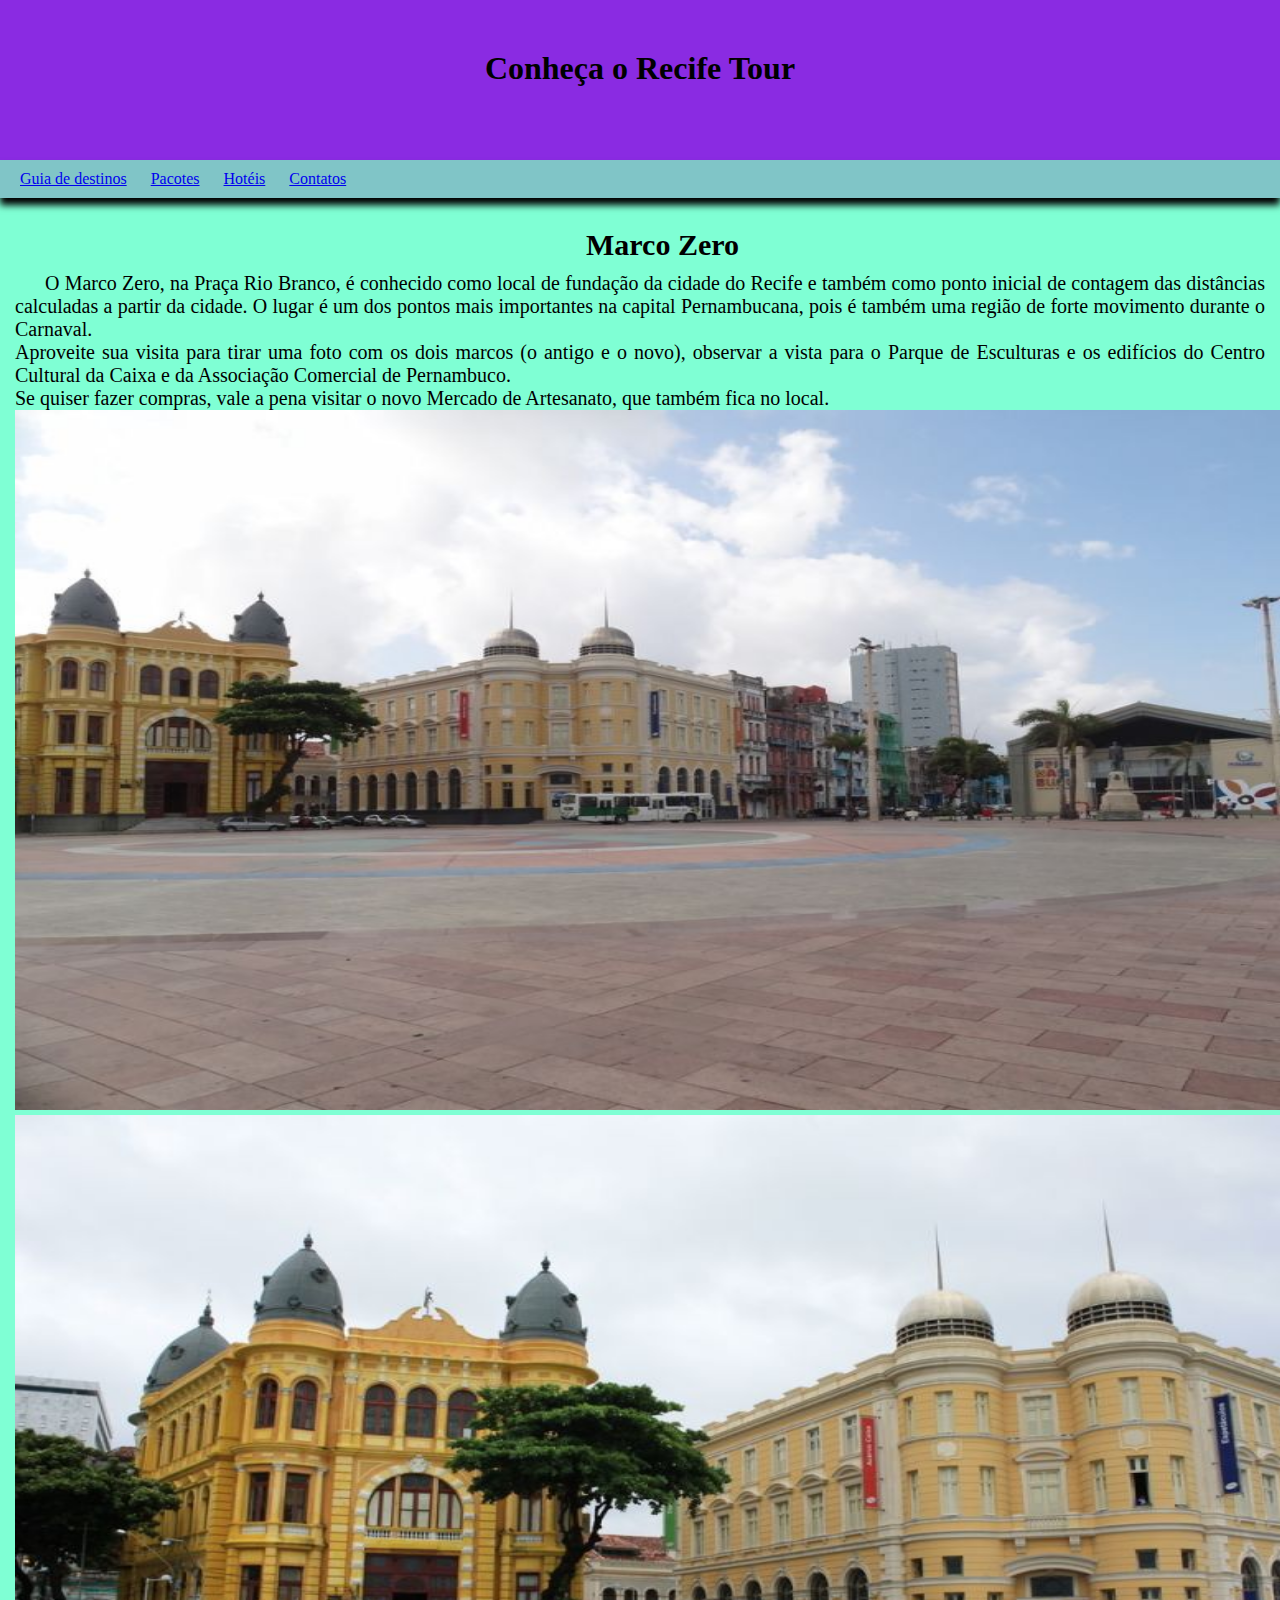
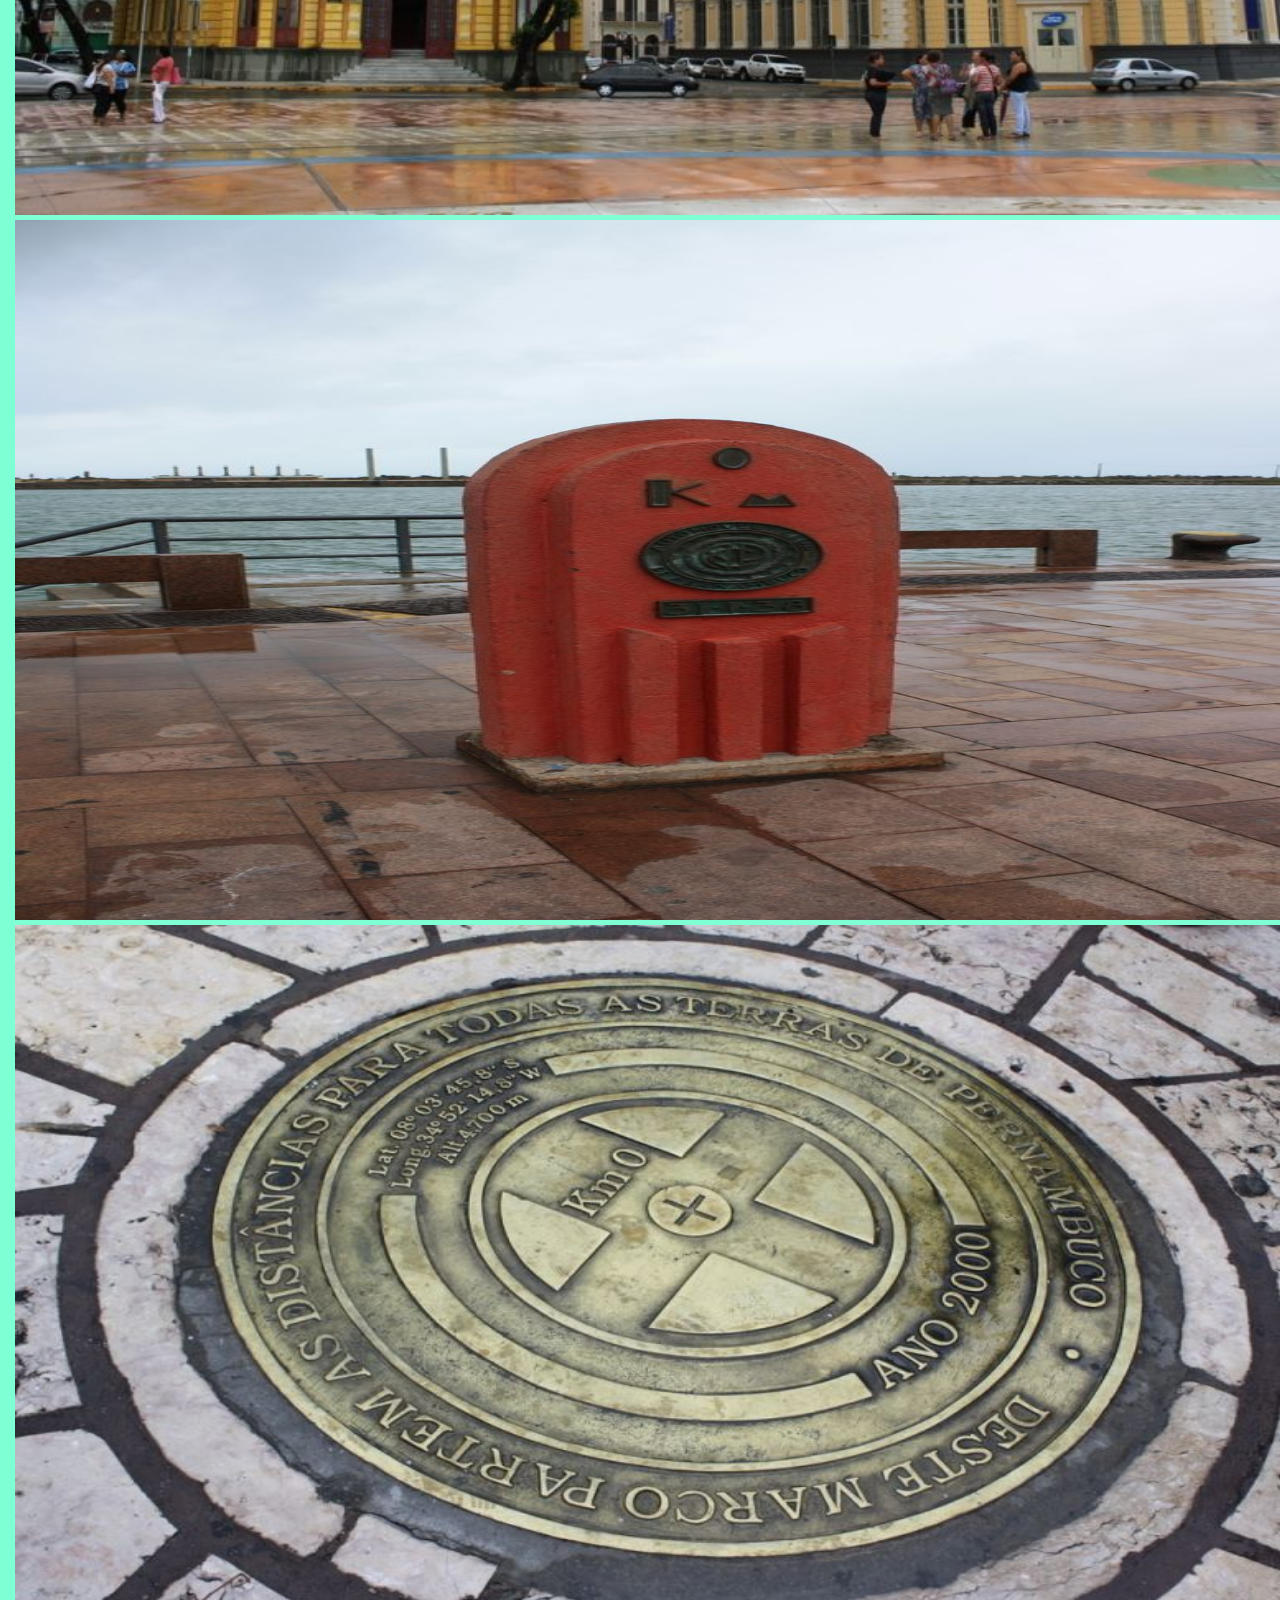
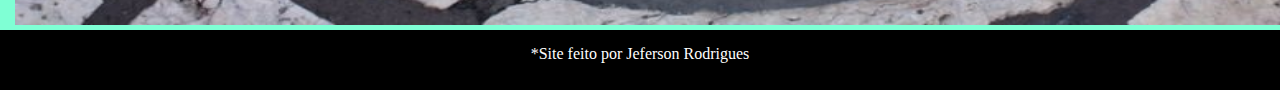
==== index.html @ 9ca63e3d "inicio" ====
<!DOCTYPE html>
<html lang="en">
<head>
    <meta charset="UTF-8">
    <meta name="viewport" content="width=device-width, initial-scale=1.0">
    <title>Document</title>
    <style>
        * {
            margin: 0px;
            padding: 0px;
        }
        header > h1 {
            text-align: center;
            background-color: blueviolet;
            height: 60px;
            padding: 50px;
            
        }
        h2 {
            margin: 30px 0px 10px 15px;
            text-align: center;
        }
        nav {
            padding: 10px;
            background-color: rgb(128, 197, 199);
            box-shadow: 0px 7px 7px;
        }
        nav > a {
            padding: 10px;
        }
        body {
            background-color: aquamarine;
        }
        body > main {
            margin: 0px 15px;
            font-size: 20px;
            text-align: justify;
            text-indent: 30px;
        }
        main > img {
            width: 1318px; 
            height: 700px;
        }
        footer > p{
            text-align: center;
            background-color: black;
            color: white;
            height: 30px;
            padding: 15px;
        }
    </style>
</head>
<body>
    <header>
        <h1>Conheça o Recife Tour</h1>
    </header>

    <nav>
        <a href="#">Guia de destinos</a>
        <a href="#">Pacotes</a>
        <a href="#">Hotéis</a>
        <a href="#">Contatos</a>
    </nav>

    <main>
        <h2>Marco Zero</h2>
        <p>
            O Marco Zero, na Praça Rio Branco, é conhecido como local de fundação da cidade do Recife e também como ponto inicial de contagem das distâncias calculadas a partir da cidade. O lugar é um dos pontos mais importantes na capital Pernambucana, pois é também uma região de forte movimento durante o Carnaval. <br>
            
            Aproveite sua visita para tirar uma foto com os dois marcos (o antigo e o novo), observar a vista para o Parque de Esculturas e os edifícios do Centro Cultural da Caixa e da Associação Comercial de Pernambuco. <br>
            
            Se quiser fazer compras, vale a pena visitar o novo Mercado de Artesanato, que também fica no local. </p>
            <img src="./imagens/marco-zero.jpg" alt="Marco zero">
            <img src="./imagens/marco-zero (1).jpg" alt="Marco zero">
            <img src="./imagens/marco-zero (2).jpg" alt="Marco zero">
            <img src="./imagens/marco-zero (3).jpg" alt="Marco zero">
    </main>

    <footer>
        <p>*Site feito por Jeferson Rodrigues</p>
    </footer>

</body>
</html>
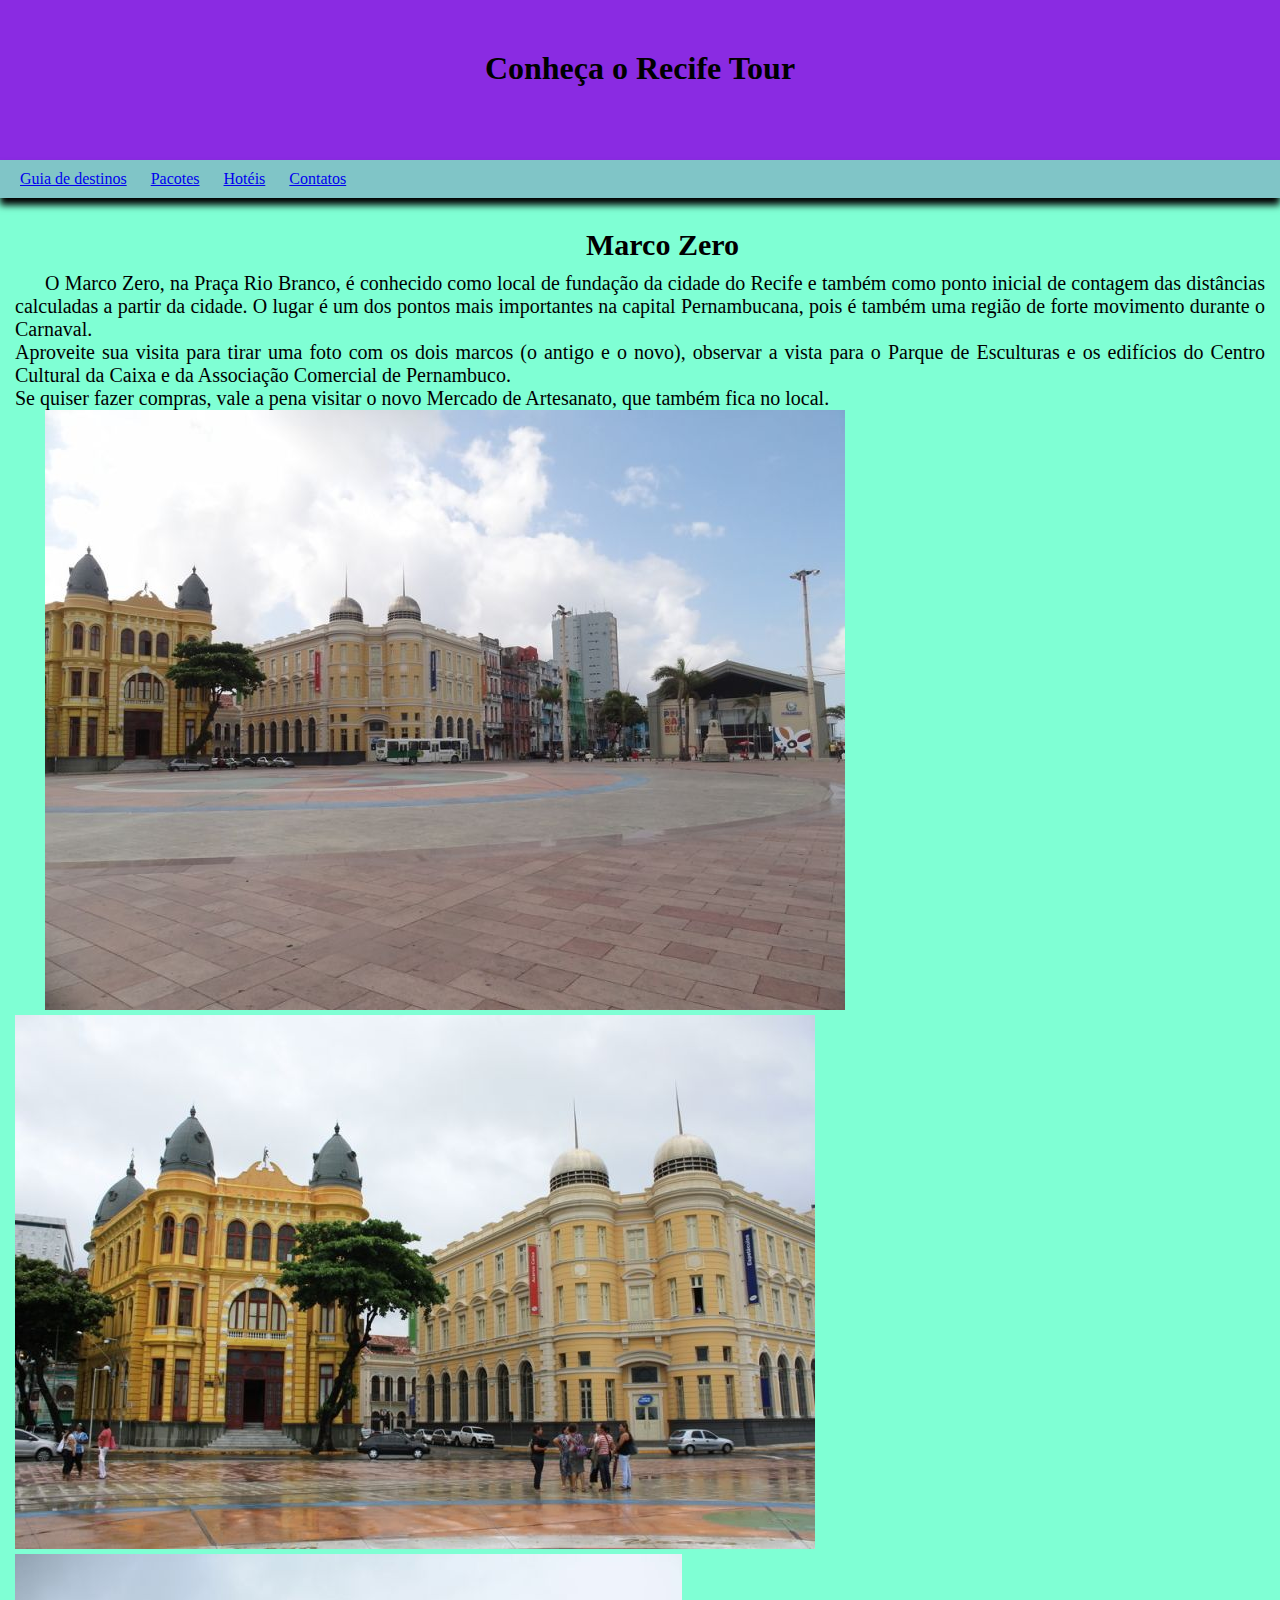
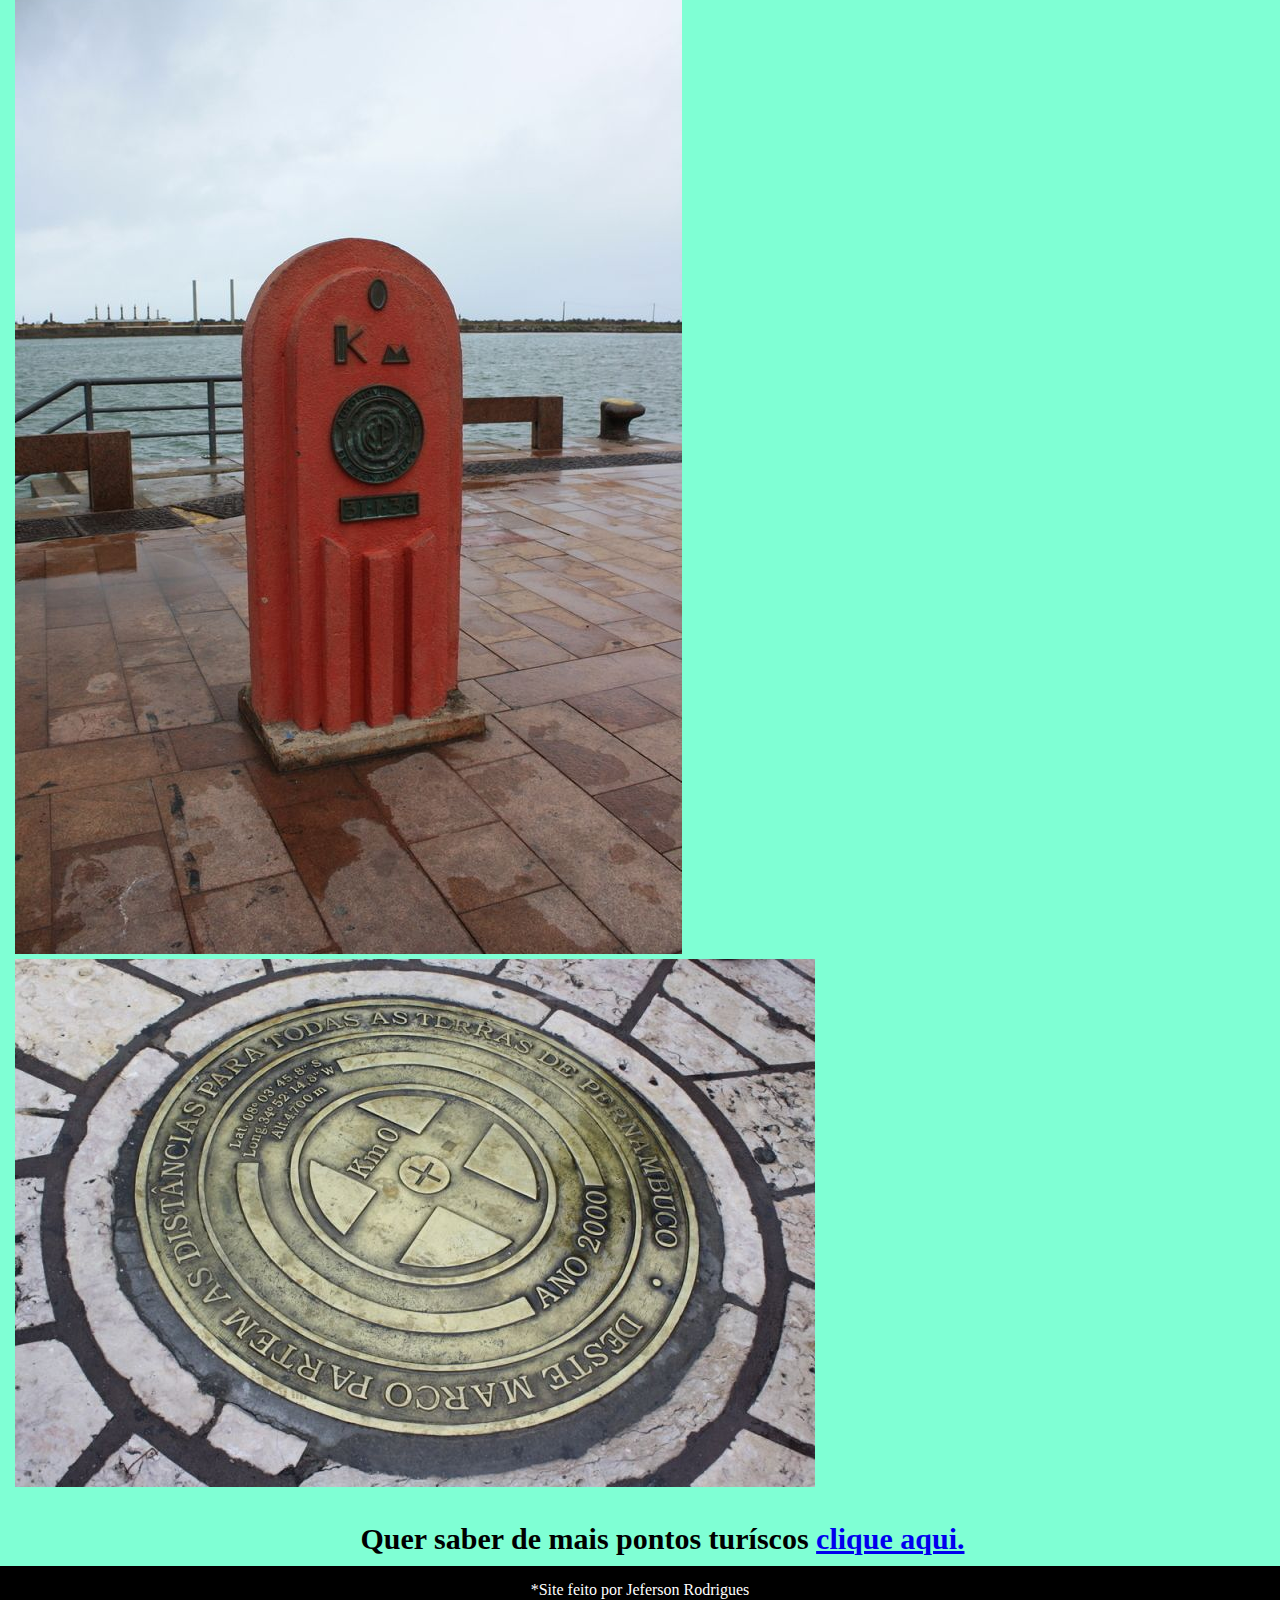
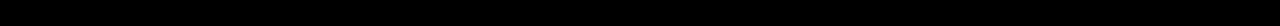
==== commit 682333e2: "exercio link marco zero" ====
--- a/index.html
+++ b/index.html
@@ -1,47 +1,56 @@
 <!DOCTYPE html>
-<html lang="en">
+<html lang="pt-br">
+
 <head>
     <meta charset="UTF-8">
     <meta name="viewport" content="width=device-width, initial-scale=1.0">
-    <title>Document</title>
+    <title>Marco Zero - Recife</title>
     <style>
         * {
             margin: 0px;
             padding: 0px;
         }
-        header > h1 {
+
+        header>h1 {
             text-align: center;
             background-color: blueviolet;
             height: 60px;
             padding: 50px;
-            
+
         }
+
         h2 {
             margin: 30px 0px 10px 15px;
             text-align: center;
         }
+
         nav {
             padding: 10px;
             background-color: rgb(128, 197, 199);
             box-shadow: 0px 7px 7px;
         }
-        nav > a {
+
+        nav>a {
             padding: 10px;
         }
+
         body {
             background-color: aquamarine;
         }
-        body > main {
+
+        body>main {
             margin: 0px 15px;
             font-size: 20px;
             text-align: justify;
             text-indent: 30px;
         }
-        main > img {
-            width: 1318px; 
+
+        main>img {
+            width: 1318px;
             height: 700px;
         }
-        footer > p{
+
+        footer>p {
             text-align: center;
             background-color: black;
             color: white;
@@ -50,6 +59,7 @@
         }
     </style>
 </head>
+
 <body>
     <header>
         <h1>Conheça o Recife Tour</h1>
@@ -65,15 +75,22 @@
     <main>
         <h2>Marco Zero</h2>
         <p>
-            O Marco Zero, na Praça Rio Branco, é conhecido como local de fundação da cidade do Recife e também como ponto inicial de contagem das distâncias calculadas a partir da cidade. O lugar é um dos pontos mais importantes na capital Pernambucana, pois é também uma região de forte movimento durante o Carnaval. <br>
-            
-            Aproveite sua visita para tirar uma foto com os dois marcos (o antigo e o novo), observar a vista para o Parque de Esculturas e os edifícios do Centro Cultural da Caixa e da Associação Comercial de Pernambuco. <br>
-            
-            Se quiser fazer compras, vale a pena visitar o novo Mercado de Artesanato, que também fica no local. </p>
-            <img src="./imagens/marco-zero.jpg" alt="Marco zero">
-            <img src="./imagens/marco-zero (1).jpg" alt="Marco zero">
-            <img src="./imagens/marco-zero (2).jpg" alt="Marco zero">
-            <img src="./imagens/marco-zero (3).jpg" alt="Marco zero">
+            O Marco Zero, na Praça Rio Branco, é conhecido como local de fundação da cidade do Recife e também como
+            ponto inicial de contagem das distâncias calculadas a partir da cidade. O lugar é um dos pontos mais
+            importantes na capital Pernambucana, pois é também uma região de forte movimento durante o Carnaval. <br>
+
+            Aproveite sua visita para tirar uma foto com os dois marcos (o antigo e o novo), observar a vista para o
+            Parque de Esculturas e os edifícios do Centro Cultural da Caixa e da Associação Comercial de Pernambuco.<br>
+
+            Se quiser fazer compras, vale a pena visitar o novo Mercado de Artesanato, que também fica no local. 
+        <p>
+
+        <img src="./imagens/marco-zero.jpg" alt="Marco zero">
+        <img src="./imagens/marco-zero (1).jpg" alt="Marco zero">
+        <img src="./imagens/marco-zero (2).jpg" alt="Marco zero">
+        <img src="./imagens/marco-zero (3).jpg" alt="Marco zero">
+
+        <h2>Quer saber de mais pontos turíscos <a href="./saiba-mais.html"><strong>clique aqui</strong>.</a></h2>
     </main>
 
     <footer>
@@ -81,4 +98,5 @@
     </footer>
 
 </body>
+
 </html>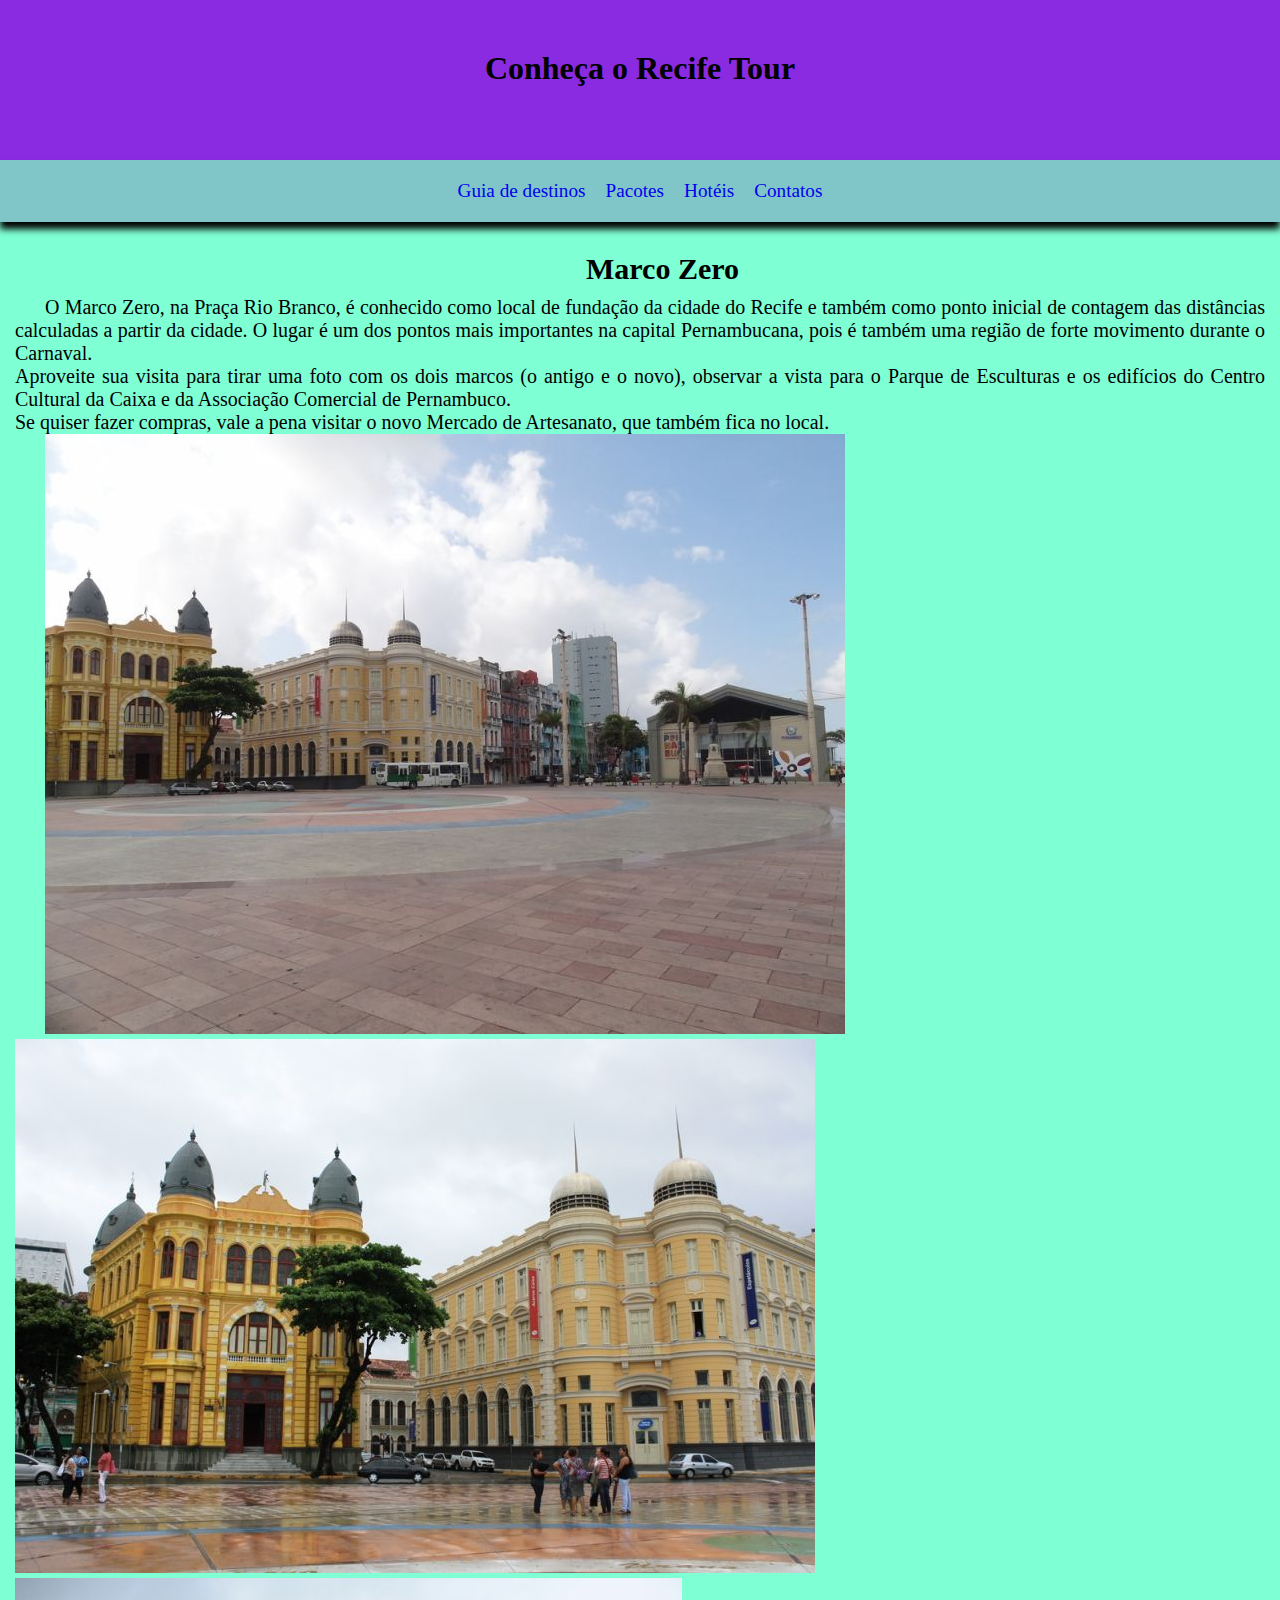
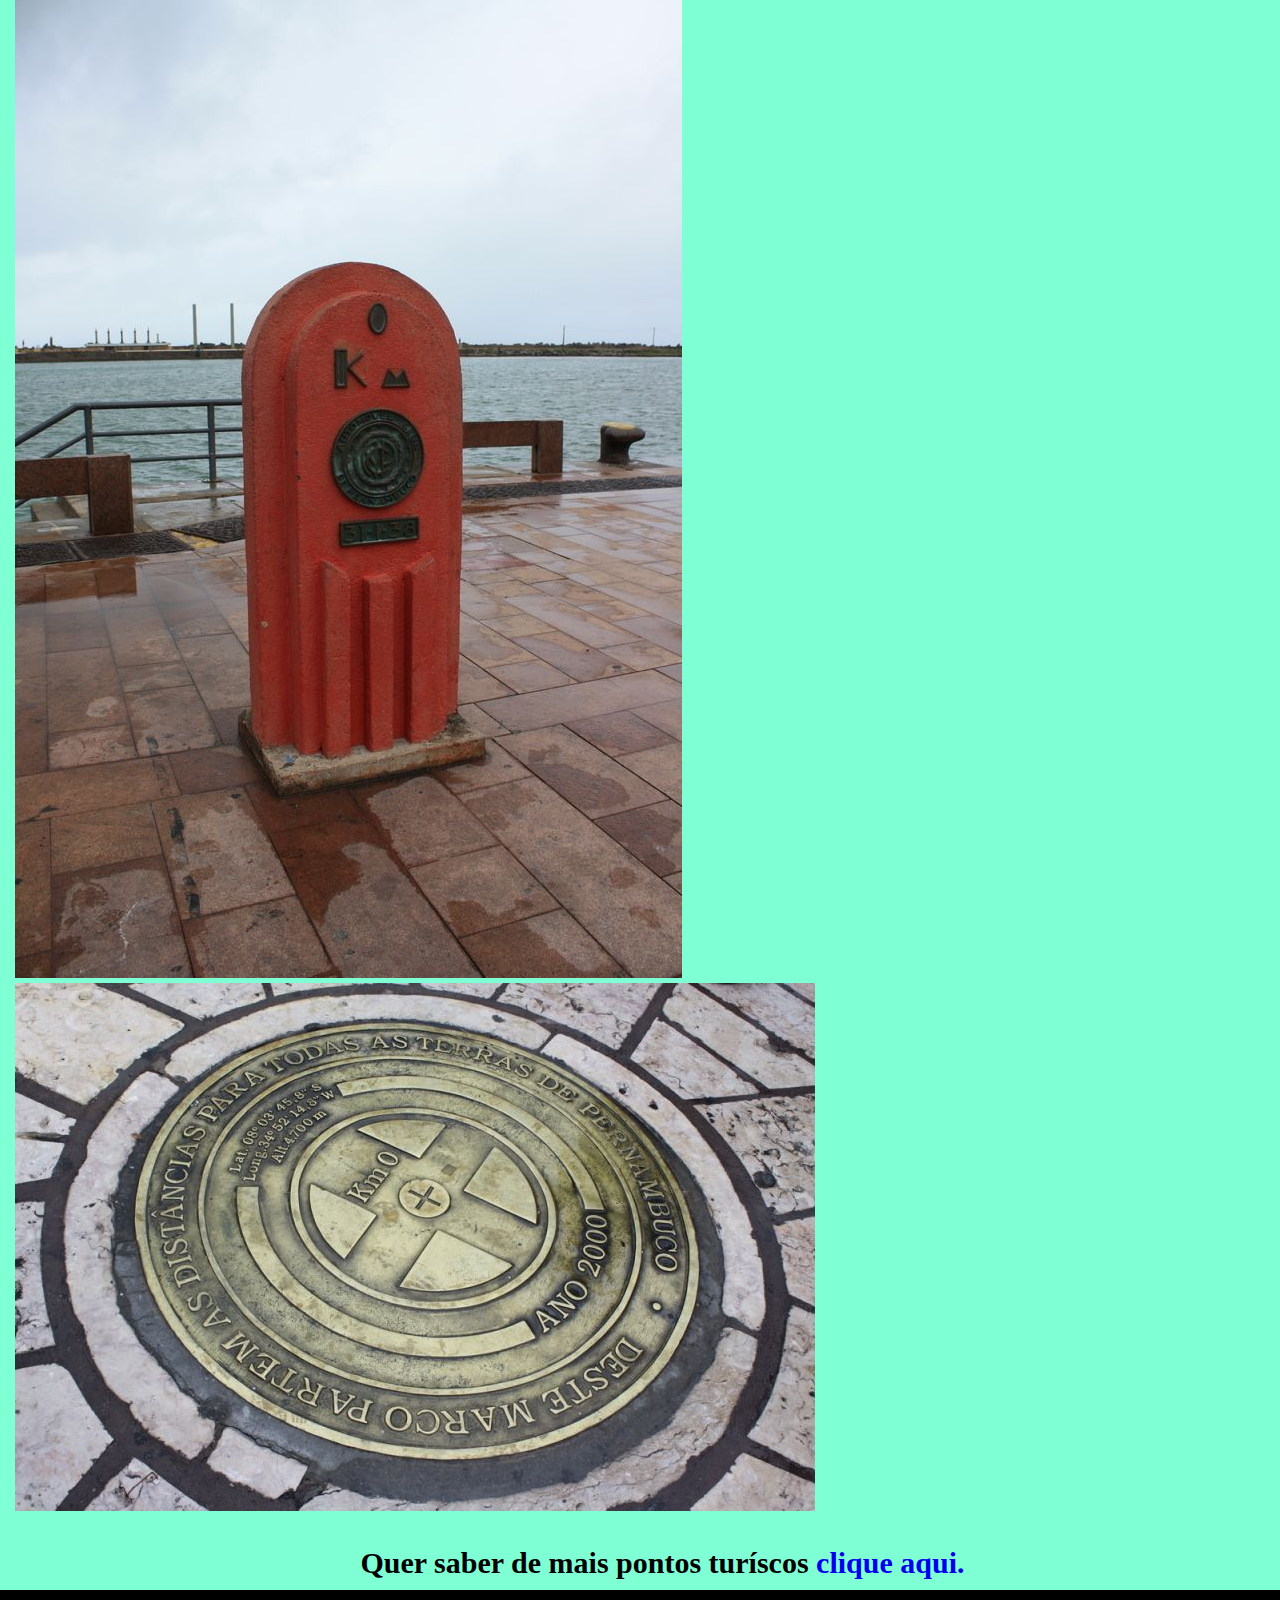
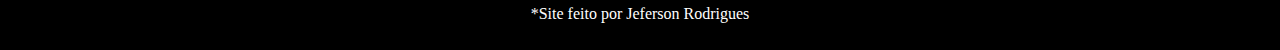
==== commit 812298fa: "novas configurações aplicadas: justify-content" ====
--- a/index.html
+++ b/index.html
@@ -5,59 +5,8 @@
     <meta charset="UTF-8">
     <meta name="viewport" content="width=device-width, initial-scale=1.0">
     <title>Marco Zero - Recife</title>
-    <style>
-        * {
-            margin: 0px;
-            padding: 0px;
-        }
-
-        header>h1 {
-            text-align: center;
-            background-color: blueviolet;
-            height: 60px;
-            padding: 50px;
-
-        }
-
-        h2 {
-            margin: 30px 0px 10px 15px;
-            text-align: center;
-        }
-
-        nav {
-            padding: 10px;
-            background-color: rgb(128, 197, 199);
-            box-shadow: 0px 7px 7px;
-        }
-
-        nav>a {
-            padding: 10px;
-        }
-
-        body {
-            background-color: aquamarine;
-        }
-
-        body>main {
-            margin: 0px 15px;
-            font-size: 20px;
-            text-align: justify;
-            text-indent: 30px;
-        }
-
-        main>img {
-            width: 1318px;
-            height: 700px;
-        }
-
-        footer>p {
-            text-align: center;
-            background-color: black;
-            color: white;
-            height: 30px;
-            padding: 15px;
-        }
-    </style>
+    <link rel="stylesheet" href="style.css">
+    
 </head>
 
 <body>
--- a/style.css
+++ b/style.css
@@ -0,0 +1,61 @@
+@charset "UTF-8";
+
+* {
+    margin: 0px;
+    padding: 0px;
+}
+
+header > h1 {
+    text-align: center;
+    background-color: blueviolet;
+    height: 60px;
+    padding: 50px;
+
+}
+
+h2 {
+    margin: 30px 0px 10px 15px;
+    text-align: center;
+}
+h2 > a {
+    text-decoration: none;
+}
+
+nav {
+    display: flex;
+    justify-content: center;
+    padding: 10px;
+    background-color: rgb(128, 197, 199);
+    box-shadow: 0px 7px 7px;
+    
+}
+
+nav > a {
+    padding: 10px;
+    text-decoration: none;
+    font-size: 120%;
+}
+
+body {
+    background-color: aquamarine;
+}
+
+body > main {
+    margin: 0px 15px;
+    font-size: 20px;
+    text-align: justify;
+    text-indent: 30px;
+}
+
+main > img {
+    width: 1318px;
+    height: 700px;
+}
+
+footer > p {
+    text-align: center;
+    background-color: black;
+    color: white;
+    height: 30px;
+    padding: 15px;
+}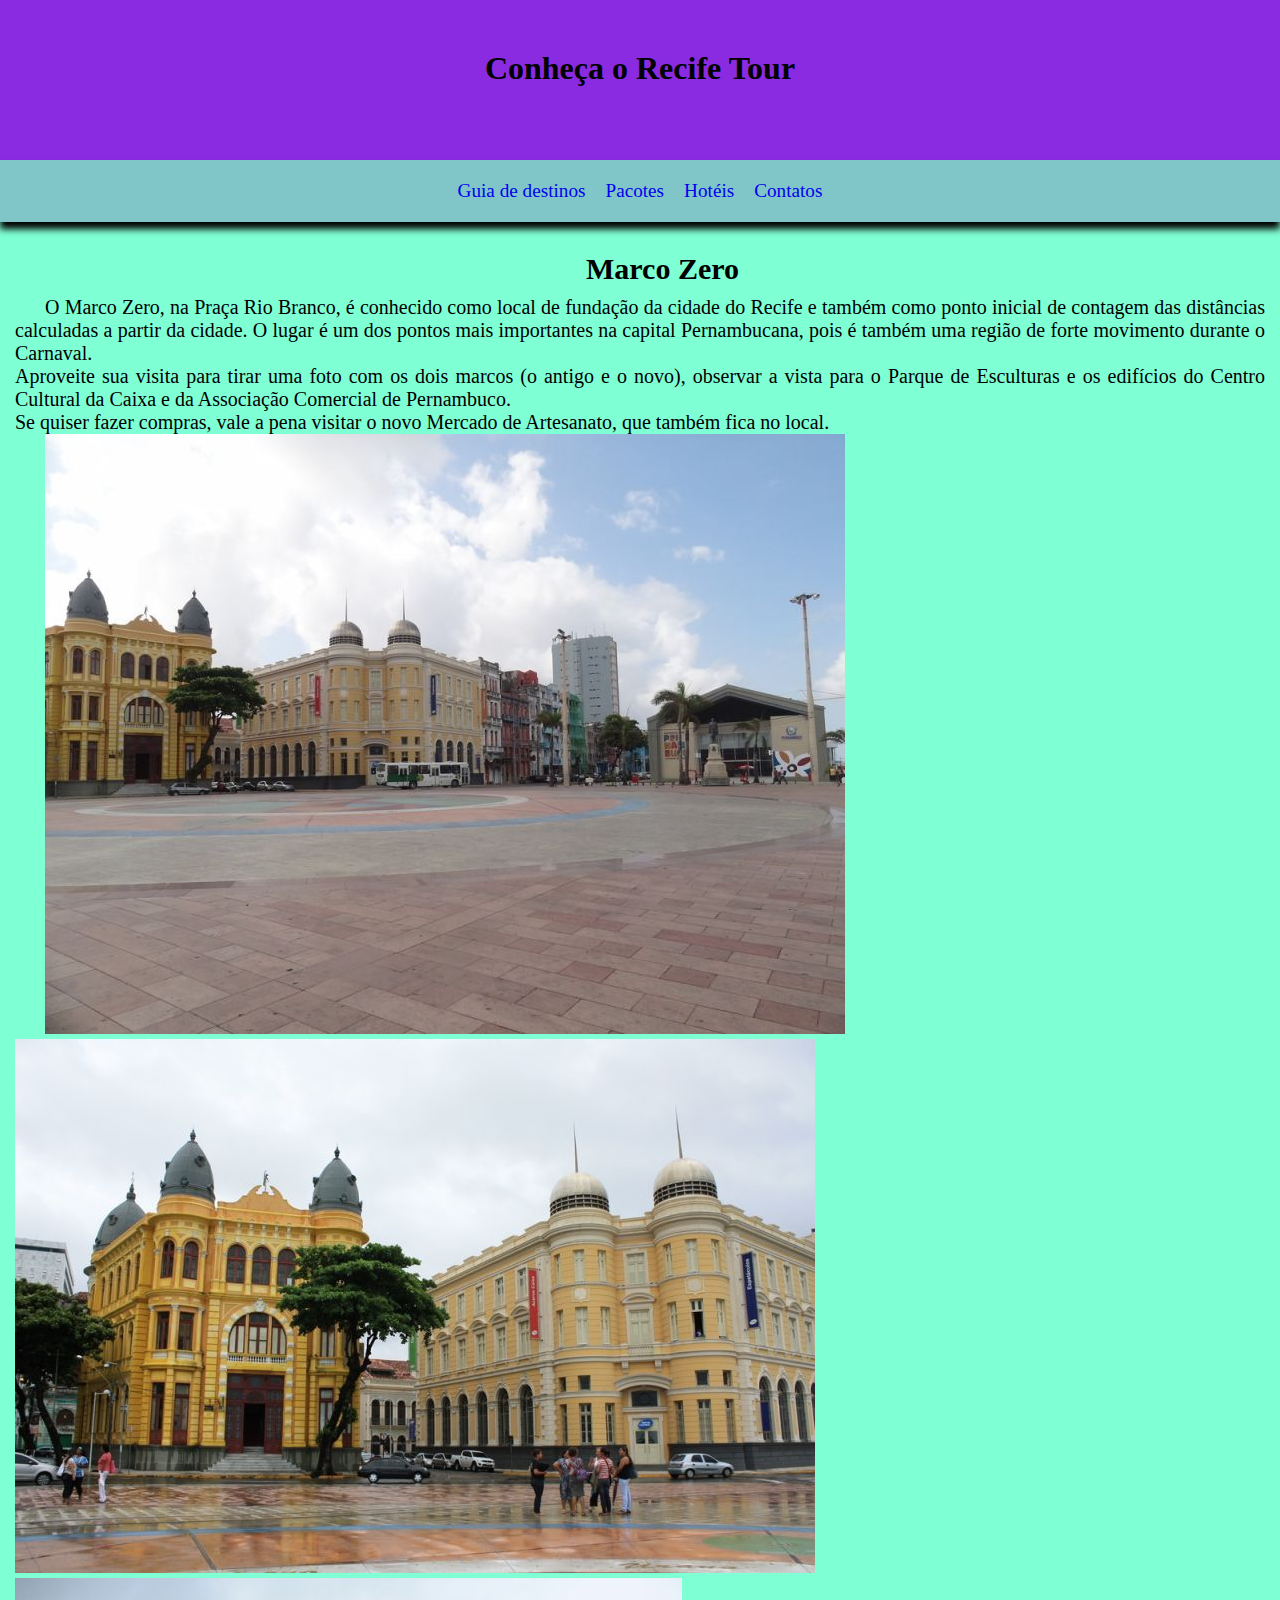
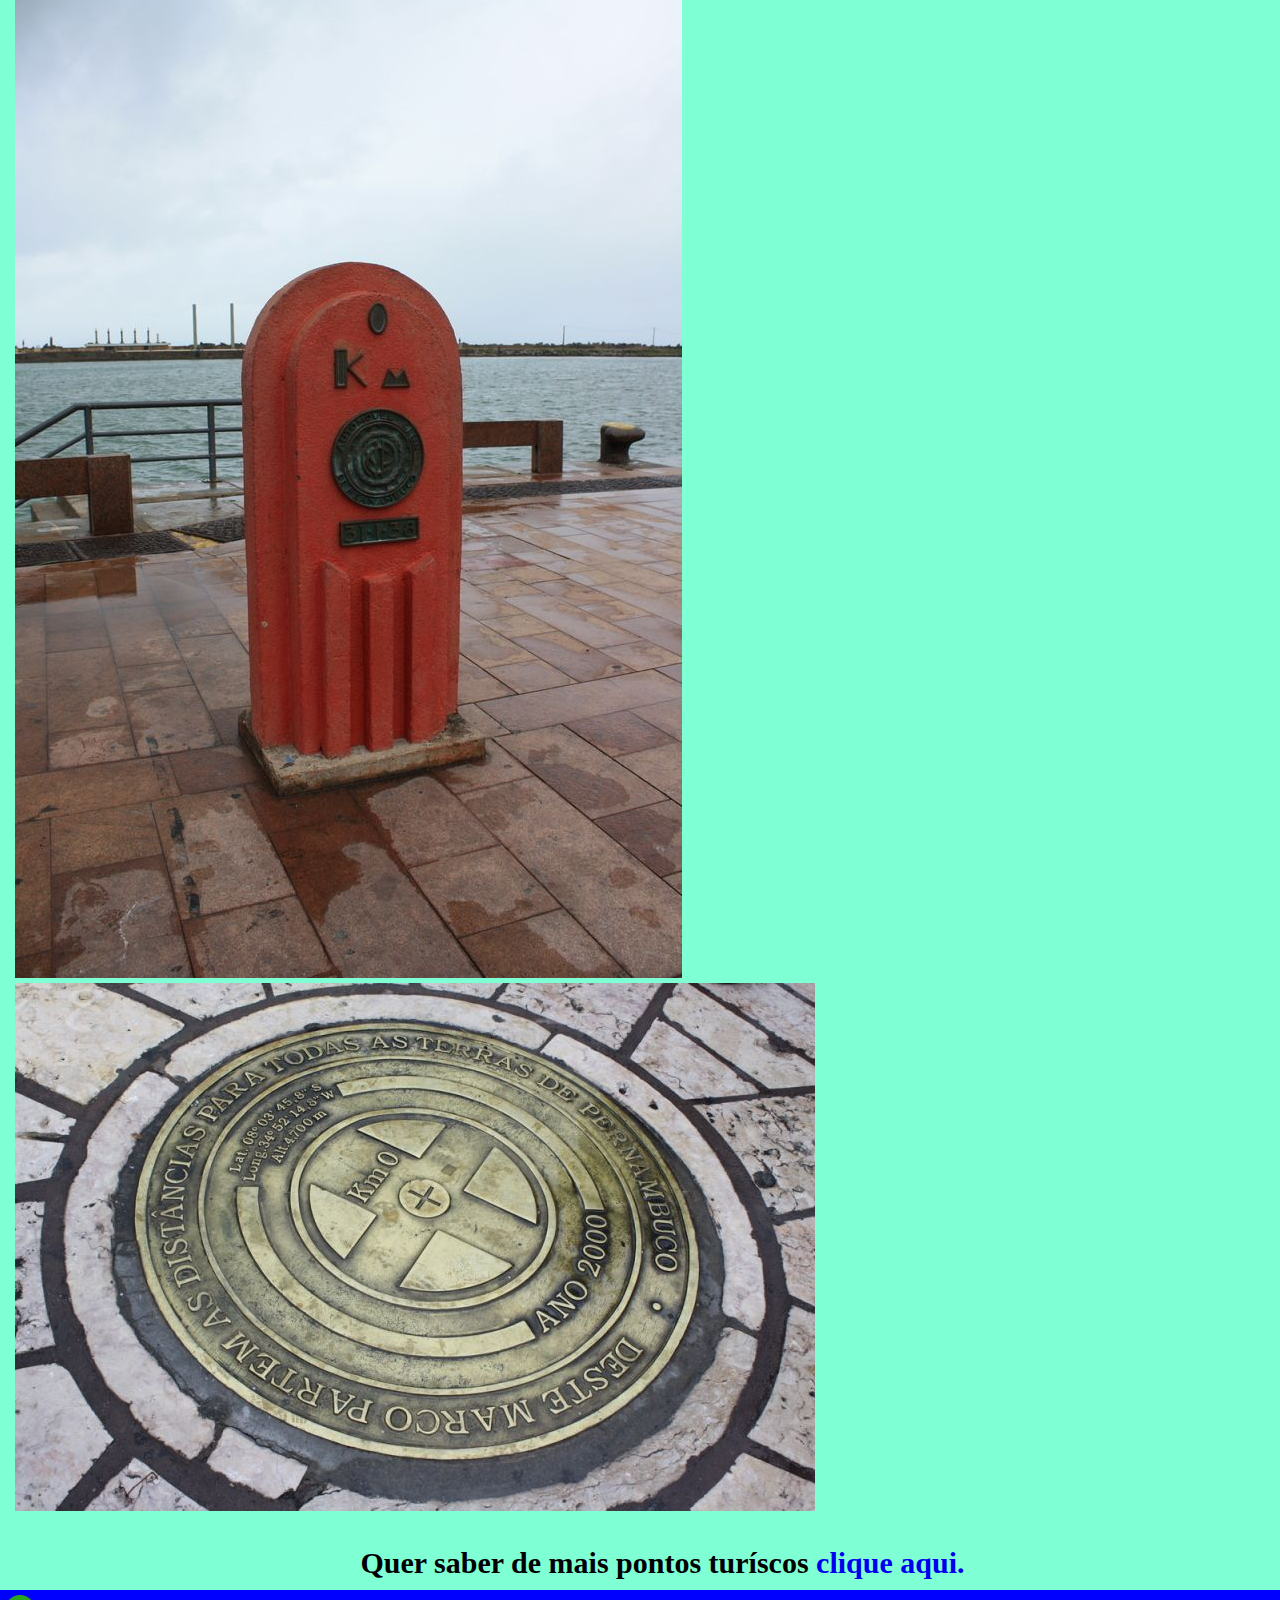
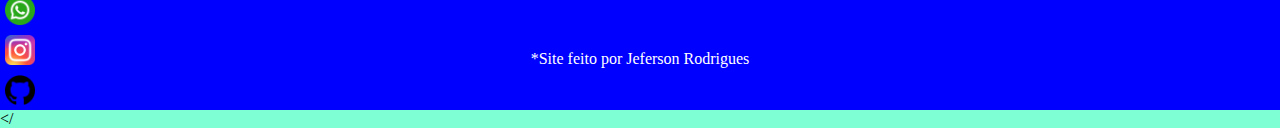
==== commit 6309f5f1: "projeto com novas tas" ====
--- a/index.html
+++ b/index.html
@@ -43,9 +43,12 @@
     </main>
 
     <footer>
+        <p>
+            <img src="./imagens/whatsaap.png" alt="Whatsaap">
+            <img src="./imagens/instagram.png" alt="Instagram">
+            <img src="./imagens/gitHub.png" alt="GitHub">
+        </p>
         <p>*Site feito por Jeferson Rodrigues</p>
     </footer>
 
-</body>
-
-</html>+</--- a/style.css
+++ b/style.css
@@ -53,9 +53,17 @@
 }
 
 footer > p {
+    display: flex;
     text-align: center;
-    background-color: black;
+    background-color: blue;
     color: white;
-    height: 30px;
-    padding: 15px;
+    height: 60px;
+    padding: 0px;
+    flex-direction: column;
+}
+
+footer > p > img {
+    padding: 5px;
+    width: 30px;
+    height: 30px;     
 }